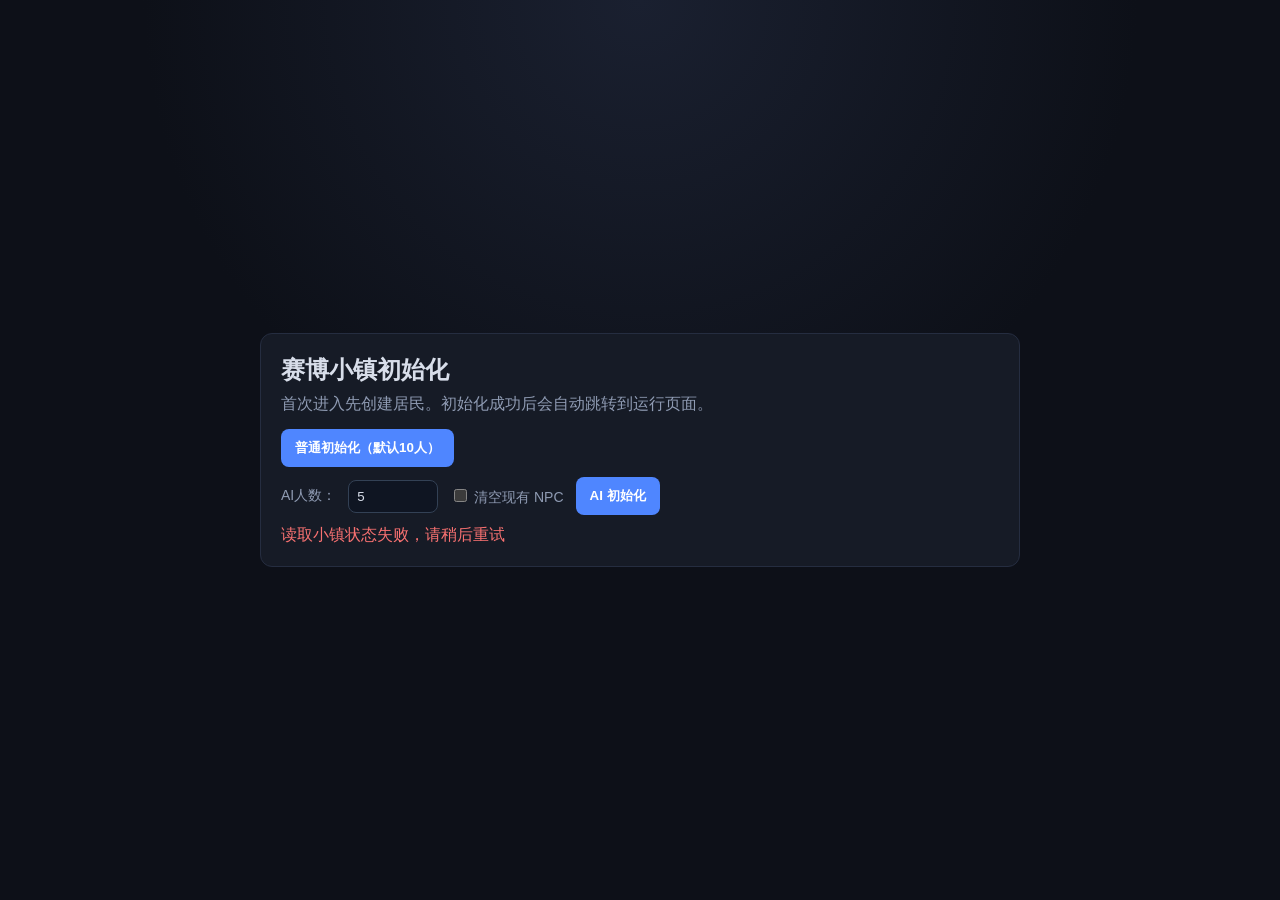
==== src/main/resources/static/index.html @ c5ab865f "ai初始化+前端页面" ====
<!DOCTYPE html>
<html lang="zh-CN">
<head>
    <meta charset="UTF-8">
    <meta name="viewport" content="width=device-width, initial-scale=1.0">
    <title>赛博小镇初始化</title>
    <style>
        :root {
            color-scheme: dark;
            --bg: #0d1018;
            --panel: #161b26;
            --text: #d8deea;
            --muted: #8f9bb3;
            --accent: #4f86ff;
            --ok: #2dd4bf;
        }
        * { box-sizing: border-box; }
        body {
            margin: 0;
            font-family: "Microsoft YaHei", sans-serif;
            background: radial-gradient(circle at top, #1a2030 0%, var(--bg) 45%);
            color: var(--text);
            min-height: 100vh;
            display: flex;
            align-items: center;
            justify-content: center;
            padding: 16px;
        }
        .panel {
            width: 100%;
            max-width: 760px;
            background: var(--panel);
            border: 1px solid #252d40;
            border-radius: 12px;
            padding: 20px;
        }
        h1 { margin: 0 0 8px; font-size: 24px; }
        p { color: var(--muted); margin: 0 0 14px; }
        .row {
            display: flex;
            gap: 12px;
            flex-wrap: wrap;
            align-items: center;
            margin-bottom: 10px;
        }
        input[type="number"] {
            width: 90px;
            padding: 8px;
            border-radius: 8px;
            border: 1px solid #334155;
            background: #0f1522;
            color: var(--text);
        }
        label { font-size: 14px; color: var(--muted); }
        button {
            background: var(--accent);
            color: #fff;
            border: 0;
            border-radius: 8px;
            padding: 10px 14px;
            cursor: pointer;
            font-weight: 600;
        }
        button:disabled { opacity: 0.7; cursor: wait; }
        .status { margin-top: 8px; color: var(--ok); min-height: 20px; }
    </style>
</head>
<body>
<div class="panel">
    <h1>赛博小镇初始化</h1>
    <p>首次进入先创建居民。初始化成功后会自动跳转到运行页面。</p>
    <div class="row">
        <button id="initBtn">普通初始化（默认10人）</button>
    </div>
    <div class="row">
        <label for="count">AI人数：</label>
        <input id="count" type="number" min="1" max="20" value="5">
        <label><input id="clearExisting" type="checkbox"> 清空现有 NPC</label>
        <button id="aiInitBtn">AI 初始化</button>
    </div>
    <div id="status" class="status">检查当前小镇状态中...</div>
</div>

<script>
    const initBtn = document.getElementById("initBtn");
    const aiInitBtn = document.getElementById("aiInitBtn");
    const countInput = document.getElementById("count");
    const clearCheckbox = document.getElementById("clearExisting");
    const statusEl = document.getElementById("status");

    function setStatus(text, isError = false) {
        statusEl.style.color = isError ? "#f87171" : "#2dd4bf";
        statusEl.textContent = text;
    }

    function gotoRuntime() {
        window.location.href = "/runtime.html";
    }

    async function ensureNeedInit() {
        try {
            const resp = await fetch("/api/town/npcs");
            if (!resp.ok) {
                setStatus("读取小镇状态失败，请稍后重试", true);
                return;
            }
            const npcs = await resp.json();
            if (Array.isArray(npcs) && npcs.length > 0) {
                gotoRuntime();
                return;
            }
            setStatus("当前无NPC，请选择初始化方式");
        } catch (err) {
            setStatus("读取小镇状态失败", true);
        }
    }

    async function runInit() {
        initBtn.disabled = true;
        aiInitBtn.disabled = true;
        setStatus("正在普通初始化...");
        try {
            const resp = await fetch("/api/town/init", { method: "POST" });
            if (!resp.ok) throw new Error("普通初始化失败");
            setStatus("初始化完成，正在进入运行页面...");
            setTimeout(gotoRuntime, 500);
        } catch (err) {
            setStatus(err.message, true);
        } finally {
            initBtn.disabled = false;
            aiInitBtn.disabled = false;
        }
    }

    async function runAIInit() {
        initBtn.disabled = true;
        aiInitBtn.disabled = true;
        const count = Number(countInput.value || 5);
        const clearExisting = clearCheckbox.checked;
        setStatus("AI 正在生成中...");
        try {
            const resp = await fetch("/api/town/init/ai", {
                method: "POST",
                headers: { "Content-Type": "application/json" },
                body: JSON.stringify({ count, clearExisting })
            });
            if (!resp.ok) throw new Error("AI初始化失败");
            const data = await resp.json();
            setStatus(`${data.message}，正在进入运行页面...`);
            setTimeout(gotoRuntime, 500);
        } catch (err) {
            setStatus(err.message, true);
        } finally {
            initBtn.disabled = false;
            aiInitBtn.disabled = false;
        }
    }

    initBtn.addEventListener("click", runInit);
    aiInitBtn.addEventListener("click", runAIInit);
    ensureNeedInit();
</script>
</body>
</html>
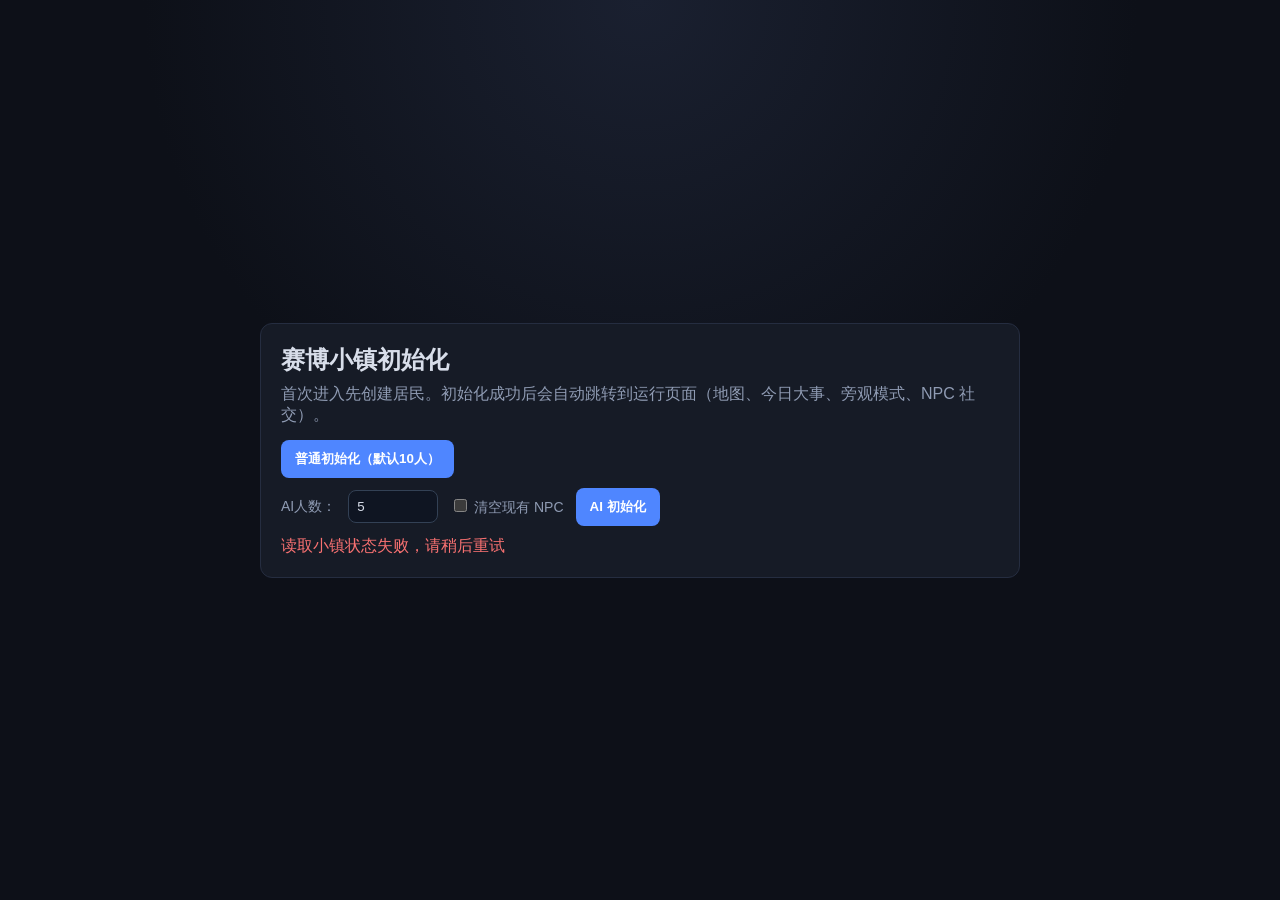
==== commit 1081c04e: "feat: 小镇社交/世界事件/城区地图与决策解析修复 补齐 NPC 社交、关系与人生事件、旁观配额与快照；重做运行页与城区地图；修复 AI 决策 JSON 反序列化失败，并同步 wiki/READM" ====
--- a/src/main/resources/static/index.html
+++ b/src/main/resources/static/index.html
@@ -68,7 +68,7 @@
 <body>
 <div class="panel">
     <h1>赛博小镇初始化</h1>
-    <p>首次进入先创建居民。初始化成功后会自动跳转到运行页面。</p>
+    <p>首次进入先创建居民。初始化成功后会自动跳转到运行页面（地图、今日大事、旁观模式、NPC 社交）。</p>
     <div class="row">
         <button id="initBtn">普通初始化（默认10人）</button>
     </div>
